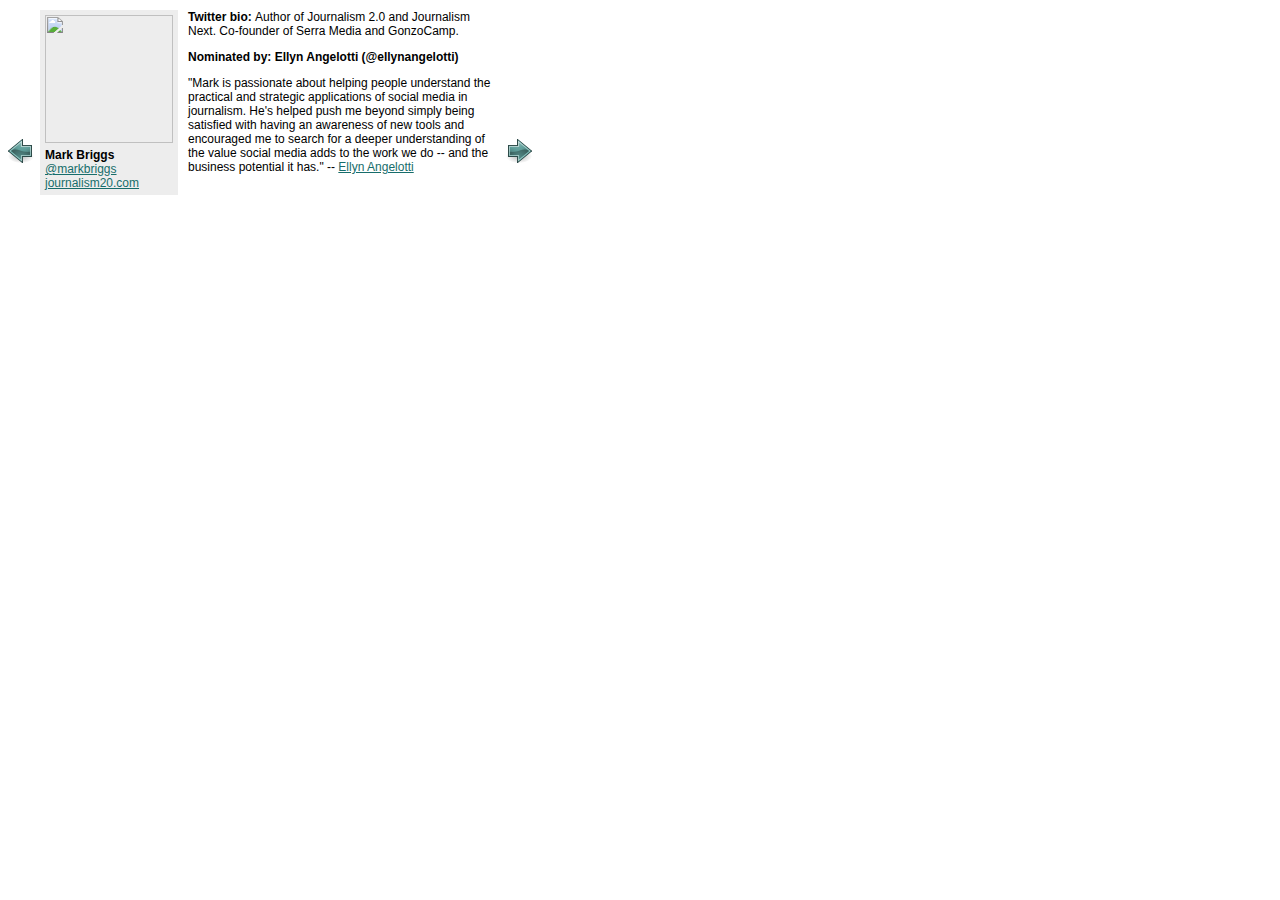
==== 35influencers.html @ 0b486e1c "Mark Briggs" ====
<!DOCTYPE html PUBLIC "-//W3C//DTD XHTML 1.0 Transitional//EN"
  "http://www.w3.org/TR/xhtml1/DTD/xhtml1-transitional.dtd">
<html xmlns="http://www.w3.org/1999/xhtml" xml:lang="en-us">
<head>
<title>35 Influencers in Social Media</title>

<script type="text/javascript" src="jquery-1.4.2.min.js"></script>
<script type="text/javascript" src="jquery.jcarousel.min.js"></script>

<link rel="stylesheet" type="text/css" href="skin.css" />

<script type="text/javascript"> 
 
jQuery(document).ready(function() {
    // var randomStart = Math.floor(12*Math.random());
    var randomStart = 21;    
    $('a').attr('target', '_blank');
    jQuery('#mycarousel').jcarousel({
        scroll: 1,
        wrap: "both",
        start: randomStart
    });
});
 
</script>
</head>
<body style="background-color:#fff;">

<ul id="mycarousel" class="jcarousel-skin-tango"> 
    <li>
        <div class="photo">
            <img src="http://a0.twimg.com/profile_images/1108988880/photo2_reasonably_small.jpg" width="128" height="128" alt="" />
            <p><strong>Craig Kanalley</strong><br/>
                <a href="http://www.twitter.com/ckanal">@ckanal</a><br/>
                <a href="http://www.craigkanalley.com/">craigkanalley.com</a>
            </p>
        </div>
        <div class="text">
            <p><strong>Twitter bio: </strong>Traffic &amp; Trends Editor for The Huffington Post. Founded @BreakingTweets. Into tech/journalism, social media, hockey, &amp; genealogy.</p>
            <p><strong>Nominated by Steve Myers (@myersnews) and Meghan Peters (@Petersmeg)</strong></p>
            <p>"... in 2009, I heard about Craig Kanalley's website, Breaking Tweets, which used Twitter as a reporting source. Writers placed tweets in their stories in the same way traditional reporters would quote sources. Besides illustrating how journalists could use social media to find sources and gauge reaction to a news event, it was an innovative way to integrate social media into narrative journalism." -- <a href="http://twitter.com/#!/myersnews/status/25724140657">Steve Myers</a><br /><br />"He leverages real-time updates &amp; community building in social media very well" -- <a href="http://twitter.com/#!/petersmeg">Meghan Peters</a></p>
        </div>
    </li>
<li>
    <div class="photo">
        <img src="http://a3.twimg.com/profile_images/280449779/newthumb.jpg" width="128" height="128" alt="" />
        <p><strong>Mindy McAdams</strong><br/>
            <a href="http://twitter.com/macloo">@macloo</a><br/>
            <a href="http://mindymcadams.com">mindymcadams.com</a>
        </p>
    </div>
    <div class="text">
        <p><strong>Twitter bio: </strong>Always doing some kind of journalism training (multimedia, online), somewhere in the world.</p>
        <p><strong>Nominated by Tish Grier (@Tishgrier) and Nan Connolly (@nanconnolly)</strong></p>
        <p>"Mindy McAdams has been a real innovator. She was teaching video editing to her classes way before it was popular." -- <a href="http://www.facebook.com/notes.php?id=122407694453913&notes_tab=app_2347471856#!/note.php?note_id=148311165208907&comments">Tish Grier</a><br/><br/>"She leads, inspires, writes and teaches." -- <a href="http://www.facebook.com/notes.php?id=122407694453913&notes_tab=app_2347471856#!/note.php?note_id=148311165208907&comments">Nan Connolly</a></p>
    </div>
</li>
<li>
    <div class="photo">
        <img src="http://a3.twimg.com/profile_images/1120131031/image_reasonably_small.jpg" width="128" height="128" alt="" />
        <p><strong>Sarah Evans</strong><br/>
            <a href="http://twitter.com/prsarahevans">@prsarahevans</a><br/>
            <a href="http://sevansstrategy.com/">sevansstrategy.com</a>
        </p>
    </div>
    <div class="text">
        <p><strong>Twitter bio: </strong>PR. Social Media Correspondent. Animal lover. Birthed Twitter industry chats. #journchat #commentz prsarahevans@gmail.com</p>
        <p><strong>Nominated by Craig Kanalley (@ckanal) and Ellyn Angelotti (@ellynangelotti) </strong>
        <p>
        "<strong>Sarah Evans</strong>, Social Media Correspondent and founder of Sevans Strategy: Poynter says the people we choose can be from outside journalism, and in this case I veer off into the world of public relations (though she also loves journalism) to give Sarah the recognition she deserves. She has inspired me and given me ideas for how to be "real" in the social media space since I was a student at DePaul and in the same time zone as her. She built a true community on Twitter with her positive personality, uplifting attitude, and willingness to help others, a real network, also known as 50,000 followers today." -- <a href="http://www.facebook.com/note.php?note_id=436635020973">Craig Kanalley </a>
        <br/><br/>
        "<strong>Sarah's </strong>energy and entrepreneurial spirit are inspiring. I first "met" Sarah after tuning in to one of the first #journchat sessions (which she helped launch). Her approach to sharing news and working with others using social media have helped her to be a credible, informative and fun voice to that many look to for guidance about the future of journalism." -- <a href="http://www.facebook.com/notes.php?id=122407694453913&notes_tab=app_2347471856#!/note.php?note_id=422518584332">Ellyn Angelotti</a>
        </p>
    </div>
</li>

<li>
    <div class="photo">
        <img src="http://a3.twimg.com/profile_images/490942187/andy-recent.jpg" width="128" height="128" alt="" />
        <p><strong>Andy Carvin</strong><br/>
            <a href="http://www.twitter.com/acarvin">@acarvin</a><br/>
            <a href="http://www.andycarvin.com">andycarvin.com</a>
        </p>
    </div>
    <div class="text">
<p><strong>Twitter bio: </strong>Senior strategist at NPR. Online community organizer since 1994. Former director of the Digital Divide Network. Blogger. Photographer. Dad. </p>

<p><strong> Nominated by Alicia Stewart (@ombudsman), Anne Verwiebe (@monkeygrrl), Sarah Fidelibus (@verbalcupcake) and Mandy Jenkins (@mjenkins)</strong> </p>
        <p>"Andy Carvin is senior strategist on NPR's Social Media Desk, and he has a long history of experimenting with ways social media can be used not just by news organizations, but by citizens wanting to improve the world.  A great example of that history can be viewed in Carvin's TED talk, "The New Volunteers: Social Media, Disaster Response And You," in which he details -- through his firsthand experiences -- the evolution of online tools that help mobilize volunteers with a variety of skill sets to take action during crisis situations. After watching that video, even Malcolm Gladwell would be hard-pressed to continue to believe that social media tools have little effect in creating social change. Carvin's talk is inspiring, informative, engaging -- all the characteristics one would expect from a bright mind like his." -- <a href="http://sarahfidelibus.posterous.com/my-picks-for-poynters-p35-influential-people">Sarah Fidelibus</a></p>
    </div>
</li>

<li>
    <div class="photo">
        <img src="http://a0.twimg.com/profile_images/53869064/happy_amy_icon_reasonably_small.jpg" width="128" height="128" alt="" />
        <p><strong>Amy Gahran</strong><br/>
            <a href="http://www.twitter.com/agahran">@agahran</a><br/>
            <a href="http://www.contentious.com">contentious.com</a>
        </p>
    </div>
    <div class="text">
<p><strong>Twitter bio: </strong>Media consultant, info-provocateur, journalist, semi-geek.</p>
<p><strong> Nominated by Tish Grier (@Tishgrier) and Ellyn Angelotti (@ellynangelotti)</strong> </p>
        <p>"[Amy] started blogging way before many others, and uses all sorts of social media. Knight News Challege winner and now doing video for CNN." -- <a href="http://www.facebook.com/notes.php?id=122407694453913&notes_tab=app_2347471856#!/note.php?note_id=148311165208907&comments">Tish Grier</a></p>
    </div>
</li>

<li>
    <div class="photo">
        <img src="http://a2.twimg.com/profile_images/547706458/paulb_bigger_reasonably_small.jpg" width="128" height="128" alt="" />
        <p><strong>Paul Bradshaw</strong><br/>
            <a href="http://www.twitter.com/paulbradshaw">@paulbradshaw</a><br/>
            <a href="http://onlinejournalismblog.com">onlinejournalismblog</a>
        </p>
    </div>
    <div class="text">
<p><strong>Twitter bio: </strong>Journalist, blogger @ojblog, award leader MA Online Journalism @bcumedia, lecturer @Cityjournalism. Founder @helpmeinvestig8.</p>
<p><strong> Nominated by Mandy Jenkins (@mjenkins)</strong> </p>
        <p>"Paul's Online Journalism Blog is probably linked more than any other from this site -- and for good reason. He's always talking about issues in new media that reflect not only his experiences as a journalist in the UK (which is fascinating in and of itself), but also what's affecting new media across the world. OJB's explanatory posts on social media projects, tool how-tos, new policies and those who seek to shut such things down have been a constant source of ideas and inspiration for me. Also, in 2009, Paul founded Help Me Investigate, a platform for crowdsourcing investigative journalism. Hard to top that." -- <a href="http://zombiejournalism.com/2010/10/four-who-influenced-my-approach-to-social-media/">Mandy Jenkins</a></p>
    </div>
</li>

<li>
    <div class="photo">
        <img src="http://a3.twimg.com/profile_images/63507895/lavrusik__vadim_reasonably_small.JPG" width="128" height="128" alt="" />
        <p><strong>Vadim Lavrusik</strong><br/>
            <a href="http://www.twitter.com/lavrusik">@lavrusik</a><br/>
            <a href="http://lavrusik.com">lavrusik.com</a>
        </p>
    </div>
    <div class="text">
<p><strong>Twitter bio:</strong> Community Manager &amp; Social Strategist @Mashable | Adjunct Prof teaching Social Media Skills @ColumbiaJourn | @CMmeetup organizer | Formerly social @nytimes.</p>
<p><strong> Nominated by Craig Kanalley (@ckanal), Kim Bui (@kimbui) and Mandy Jenkins (@mjenkins)</strong> </p>
        <p>"Vadim is a social media all-star, simply put, and the fact we're the same age is cool. I have always identified closely with him. He was among the first I followed on Twitter and his tweets are among the best you'll find when it comes to journalism and social media. It's been fun watching his career at this early stage, seeing him work on social projects at The New York Times and now at Mashable. He's among the best out there and it's because he LISTENS first and foremost. He is a great listener, and he has a true talent for picking important details out of the noise found in our info-overload world. He provides the perfect hook for his tweets, and he's always on top of the latest and greatest. And because he listens so well, he's incredibly smart and does an awesome job of advancing the conversation whether it be on Twitter, his personal blog or now Mashable.com." -- <a href="http://www.facebook.com/notes.php?id=122407694453913&notes_tab=app_2347471856#!/note.php?note_id=436635020973">Craig Kanalley</a></p>
    </div>
</li>

<li>
    <div class="photo">
        <img src="http://a2.twimg.com/profile_images/807941574/avatar2_reasonably_small.jpg" width="128" height="128" alt="" />
        <p><strong>Kim Bui</strong><br/>
            <a href="http://www.twitter.com/kimbui">@kimbui</a><br/>
            <a href="http://www.pkimbui.com">pkimbui.com</a>
        </p>
    </div>
    <div class="text">
<p><strong>Twitter bio:</strong> Social media and community editor @KPCC, co-founder of #wjchat, green enthusiast, pretend fashionista, lazy blogger. My tweets are mine.</p>
<p><strong> Nominated by Sarah Fidelibus (@verbalcupcake)</strong> </p>
        <p>"Kim Bui is social media and community editor at KPCC;  Robert Hernandez is an assistant professor of professional practice at the Annenberg School for Communication and Journalism at the University of Southern California.  Together they founded #wjchat, a weekly Twitter chat focused on Web journalism ... #Wjchat has been invaluable to me, and both Kim and Robert are a big part of why I feel that way. They do a fantastic job moderating the discussion and selecting excellent guest hosts to help them with that task each week ..." -- <a href="http://sarahfidelibus.posterous.com/my-picks-for-poynters-p35-influential-people">Sarah Fidelibus</a></p>
    </div>
</li>

<li>
    <div class="photo">
        <img src="http://a2.twimg.com/profile_images/640233378/Hernandez_USC_mug_twitter_med_reasonably_small.jpg" width="128" height="128" alt="" />
        <p><strong>Robert Hernandez</strong><br/>
            <a href="http://www.twitter.com/webjournalist">@webjournalist</a><br/>
            <a href="http://www.webjournalist.org">webjournalist.org</a>
        </p>
    </div>
    <div class="text">
<p><strong>Twitter bio:</strong> Profe @USCAnnenberg MacGyvering Web journalism solutions. Worked @ seattletimes.com, SFGate.com, eXaminer.com, La Prensa Gráfica, others. Co-founder of #wjchat.</p>
<p><strong> Nominated by Sarah Fidelibus (@verbalcupcake)</strong> </p>
        <p>"Robert Hernandez is an assistant professor of professional practice at USC Annenberg School for Communication and Journalism. " ... By providing this space for Web journalists and those interested in Web journalism to come together and share knowledge and ideas, Bui and Hernandez have helped everyone who participates in the chat learn more about the profession, build strong relationships with colleagues and enjoy a good bit of lively discussion every Wednesday evening." -- <a href="http://sarahfidelibus.posterous.com/my-picks-for-poynters-p35-influential-people">Sarah Fidelibus</a></p>
    </div>
</li>

<li>
    <div class="photo">
        <img src="http://a1.twimg.com/profile_images/1000506441/Amy_new_headshot_Josh_Norris_cropped_reasonably_small.jpg" width="128" height="128" alt="" />
        <p><strong>Amy Wood</strong><br/>
            <a href="http://www.twitter.com/tvamy">@tvamy</a><br/>
            <a href="http://www.retaggr.com/page/amywood">website</a>
        </p>
    </div>
    <div class="text">
<p><strong>Twitter bio: </strong>www.TheRibbit.com - South Carolina based Interactive Anchor WSPA News Channel 7 &amp; WYCW's News Channel 7 at 10 Tweet me and see your comments on TV :)</p>
<p><strong> Nominated by Ellyn Angelotti (@ellynangelotti)</strong> </p>
        <p>"Amy's use of social media is inventive -- and informative for her local audience in South Carolina and beyond. I love following Amy as she experiments with new tools and finds important journalistic purposes that help her tell better stories and create meaningful connections with her communities online." -- <a href="http://www.facebook.com/notes.php?id=16802076&notes_tab=app_2347471856#!/note.php?note_id=422518584332">Ellyn Angelotti</a></p>
    </div>
</li>

<li>
    <div class="photo">
        <img src="http://a3.twimg.com/profile_images/126740447/Mr._Twitter_s_reasonably_small.jpg" width="128" height="128" alt="" />
        <p><strong>Steve Buttry</strong><br/>
            <a href="http://www.twitter.com/stevebuttry">@stevebuttry</a><br/>
            <a href="http://stevebuttry.wordpress.com/">website</a>
        </p>
    </div>
    <div class="text">
<p><strong>Twitter bio:</strong> I'm Director of Community Engagement at TBD. I'm a digital immigrant. I hope they don't make me show my papers.</p>
<p><strong> Nominated by Craig Kanalley (@ckanal) and Mandy Jenkins (@mjenkins)</strong> </p>
        <p>"Director of Community Engagement at <a href="http://www.tbd.com">TBD</a>: Steve's had an outstanding WordPress blog since Dec. 2008, and a stellar Twitter feed to go along with it, focusing on the ever-evolving nature of communication in our society and how the digital age has affected journalism. His social media tips and advice are often second-to-none and they were part of the inspiration behind my launching TwitterJournalism.com. Even though he was in Iowa, and now in D.C., and we've never met face-to-face (yet), he's had a profound impact on me and the way I think about social media. Especially with his current job -- community engagement -- he always has me thinking about new ways to engage folks and build community." -- <a href="http://www.facebook.com/notes.php?id=122407694453913&notes_tab=app_2347471856#!/note.php?note_id=436635020973">Craig Kanalley</a></p>
    </div>
</li>

<li>
    <div class="photo">
        <img src="http://a0.twimg.com/profile_images/1081446424/JR_00034twitter_reasonably_small.jpg" width="128" height="128" alt="" />
        <p><strong>Jay Rosen</strong><br/>
            <a href="http://www.twitter.com/jayrosen_nyu">@jayrosen_nyu</a><br/>
            <a href="http://www.pressthink.org">pressthink.org</a>
        </p>
    </div>
    <div class="text">
<p><strong>Twitter bio: </strong>I teach journalism at NYU, direct the Studio 20 program there, critique the press and try to grok new media. I don't do lifecasting but mindcasting on Twitter.</p>
<p><strong> Nominated by: Dorian Benkoil (@dbenk), Tish Grier (@tishgrier)</strong> </p>
        <p>"@jayrosen_nyu succinctly sums up complex issues, points to his own writing and others', stokes and advances important debate." -- <a href="http://twitter.com/#!/dbenk/statuses/27192482924">Dorian Benkoil</a></p>
        <p>"Jay Rosen taught at a Poynter seminar on blogging. He had shifted much of his attention from blogging to Twitter and described how it enabled him to spread his ideas and interact with people about them. He explained how carefully he crafted his tweets and how he decided what to tweet (ideas and links he found interesting) and what not to tweet (his dietary intake). And he was up-front about a key reason he used Twitter: to gain influence. With 41,500 followers now, I think he's accomplished that." -- <a href="http://www.facebook.com/notes.php?id=122407694453913&notes_tab=app_2347471856#!/note.php?note_id=427506036861&comments">Steve Myers</a></p>
    </div>
</li>

<li>
    <div class="photo">
        <img src="http://a2.twimg.com/profile_images/75894802/Picture_5_reasonably_small.png" width="128" height="128" alt="" />
        <p><strong>Social Media Insider</strong><br/>
            <a href="http://www.twitter.com/socialmedia411">@socialmedia411</a><br/>
            <a href="http://uniquevisitor.net">uniquevisitor.net</a>
        </p>
    </div>
    <div class="text">
<p><strong>Twitter bio: </strong>Highly recommended by people who like things that don't suck. We keep a high signal-to-noise ratio and stimulate gray matter in the minds of doers and thinkers.</p>
<p><strong> Nominated by: Barbara French (@Bfr3nch), Venture Capital @venture_capital, Edna Hill (@itsjustaphaze)</strong> </p>
        <p>"... a highly influential curator ... @socialmedia4111 adds smart, informed perspective to the news nuggets and trends he shares." -- <a href="http://twitter.com/#!/bfr3nch/status/27123132011">Barbara French</a><br /><br />
        "Solid, social media focused content, good commentary." -- <a href="http://twitter.com/#!/Venture_Capital/status/26495348082">Venture Capital</a><br /><br />
        "I follow @SocialMedia411 to stay current & follow trends in soc media." -- <a href="http://twitter.com/#!/itsjustaphaze/status/26567357119">Edna Hill</a></p>
    </div>
</li>

<li>
    <div class="photo">
        <img src="http://a2.twimg.com/profile_images/227013354/jptwittbit_reasonably_small.JPG" width="128" height="128" alt="" />
        <p><strong>Jennifer Preston</strong><br/>
            <a href="http://www.twitter.com/NYT_JenPreston">@NYT_JenPreston</a><br/>
            <a href="http://nytimes.com">nytimes.com</a>
        </p>
    </div>
    <div class="text">
<p><strong>Twitter bio: </strong>Social-media editor of The New York Times, mother-of-twins, adjunct for Columbia University new media and author.</p>
<p><strong> Nominated by: Dave Stanton (@gotoplanb)</strong> </p>
        <p>"NYT social media editor. 'Nuff said."  -- Dave Stanton</p>
    </div>
</li>

<li>
    <div class="photo">
        <img src="http://a1.twimg.com/profile_images/1020891865/mbiconicon_reasonably_small.jpg" width="128" height="128" alt="" />
        <p><strong>Sree Sreenivasan</strong><br/>
            <a href="http://www.twitter.com/sreenet">@sreenet</a><br/>
            <a href="http://sree.net">sree.net</a>
        </p>
    </div>
    <div class="text">
<p><strong>Twitter bio: </strong>Columbia J-school prof/dean & technology evangelist/skeptic; contributing editor, DNAinfo.com * tweeting about tech, media and more.</p>
<p><strong>Nominated by: Emily Sweeney (@emilysweeney), Craig Kanalley (@ckanal), Kim Bui (@kimbui), Niketa Patel (@niketa)</strong> </p>
        <p>"I have admired Sree for years because he continually innovates. Sree also has a knack for connecting people with similar interests. I started to reach out to Sree for advice and have been following his career path since I joined the South Asian Journalists Association many years ago. Sree is always sharing valuable tech tips, job postings and wisdom. Sree inspired me to dabble in Linkedin and Twitter." --  <a href="http://www.facebook.com/notes/niketa-patel/poynters-35-influential-people-in-social-media/10150298045925641">Niketa Patel </a></p>
    </div>
</li>

<li>
    <div class="photo">
        <img src="http://a3.twimg.com/profile_images/67612383/XWS147_reasonably_small.jpg" width="128" height="128" alt="" />
        <p><strong>Burt Herman</strong><br/>
            <a href="http://www.twitter.com/burtherman">@burtherman</a><br/>
            <a href="http://burtherman.com/">burtherman.com/</a>
        </p>
    </div>
    <div class="text">
<p><strong>Twitter bio: </strong>Entrepreneurial journalist finding meaning in the noise. CEO of Storify, founder of Hacks/Hackers for journalists and technologists.</p>
<p><strong> Nominated by Sarah Fidelibus (@verbalcupcake)</strong> </p>
        <p>"In addition to being the CEO of Storify, a tool through which people turn the information they source from social media into a compelling piece of journalism that tells a complete story, Herman is also founder of Hacks/Hackers, which brings journalists and technologists together to learn from one another. Since its launch in the Bay Area, Hacks/Hackers has held meetups in cities across the U.S. and in the U.K., clearly demonstrating how hungry people are for the kinds of networking and learning opportunities that these meetups provide. By providing the space -- both virtual and physical -- for journalists and techies to learn from one another, Herman's Hacks/Hackers helps to empower those who want to learn more about the integration of these two enterprises." -- <a href="http://sarahfidelibus.posterous.com/my-picks-for-poynters-p35-influential-people">Sarah Fidelibus </a></p>
    </div>
</li>

<li>
    <div class="photo">
        <img src="http://a0.twimg.com/profile_images/1112051048/scharwath_reasonably_small.jpg" width="128" height="128" alt="" />
        <p><strong>Longshot Magazine</strong><br/>
            <a href="http://www.twitter.com/longshotmag">@longshotmag</a><br/>
            <a href="http://longshotmag.com/">longshotmag.com</a>
        </p>
    </div>
    <div class="text">
<p><strong>Twitter bio: </strong>Welcome to Longshot Magazine, a raucous experiment in using new tools to erase media's old limits. We're going to write, design, edit, and ship a mag in 2 days.</p>
<p><strong> Nominated by Ellyn Angelotti (@ellynangelotti)</strong> </p>
        <p>"Initially I thought this idea was brilliant because I thought their product would be a great way to memorialize a lot of the amazing ideas and thoughts people share in the very fluid social media world -- and it is! But it's also so much more. After talking more with Mathew about Longshot's process and workflow, I have even more respect for this great website/magazine/idea because of its ability to harness the power and velocity of the crowd while ensuring quality and standards are a priority. Obtaining this unique balance of two values results in Longshot being an up-and-coming innovative, interesting and credible voice in media. (The Longshot editors  (Mathew Honan <a href="http://www.twitter.com/mat">@mat </a>, Alexis Madrigal <a href="http://www.twitter.com/alexismadrigal">@alexismadrigal</a>, and Sarah Rich <a href="http://www.twitter.com/sarahrich">@sarahrich</a>) will Skype in as speakers for Poynter's Nov. 5 event) -- <a href="http://www.facebook.com/notes.php?id=16802076&notes_tab=app_2347471856#!/note.php?note_id=422518584332">Ellyn Angelotti</a></p>
    </div>
</li>

<li>
    <div class="photo">
        <img src="http://a1.twimg.com/profile_images/787111681/manfull3_reasonably_small.jpg" width="128" height="128" alt="" />
        <p><strong>Aaron Manfull</strong><br/>
            <a href="http://www.twitter.com/manfull">@manfull</a><br/>
            <a href="http://jeadigitalmedia.org">jeadigitalmedia.org</a>
        </p>
    </div>
    <div class="text">
<p><strong>Twitter bio: </strong>Dad. Husband. Iowa Hawkeye Fan. JEA Digital Media Chair. Teacher. Journalism Adviser in St. Louis. Iowan forever.</p>
<p><strong> Nominated by: Wendy Wallace (@weywallace)</strong> </p>
        <p>"Aaron is the champion of jeadigitalmedia.org, a site that guides high school journalists and journalism advisers in their quest to create an engaging, interactive presence online. He built it, runs it, posts regularly on it and teaches and preaches the tools of digital media at every opportunity.  He is chair of the digital media committee for the Journalism Education Association. He leads workshops. And he advises a talented staff of teens at Francis Howell North High School outside St. Louis, Mo., in their own digital efforts, at http://www.fhntoday.com/. They not only have a Twitter feed (which announced Homecoming king and queen, for example), but they have a special sports Twitter feed that informs followers of action during games." -- <a href="http://www.facebook.com/notes.php?id=122407694453913&notes_tab=app_2347471856#!/note.php?note_id=480782868454"> Wendy Wallace</a></p>
    </div>
</li>

<li>
    <div class="photo">
        <img src="http://a1.twimg.com/profile_images/974707341/Lisa_Stone_2010_reasonably_small.jpg" width="128" height="128" alt="" />
        <p><strong>Lisa Stone</strong><br/>
            <a href="http://www.twitter.com/lisastone">@lisastone</a><br/>
            <a href="http://blogher.com/blog/lisa-stone">blogher.com</a>
        </p>
    </div>
    <div class="text">
<p><strong>Twitter bio: </strong>BlogHer Co-founder and CEO, shameless user advocate.</p>
<p><strong>Nominated by: Ellyn Angelotti (@ellynangelotti)</strong> </p>
        <p>"Lisa's been one of my role models since I met her back in 2005. I was just learning how to blog, and she had just launched BlogHer. Her thoughtful approach to discussing important issues facing women in the tech world has inspired me to think more deeply about the work I do. (Lisa will be a speaker at <a href="https://poynter.site-ym.com/store/view_product.asp?id=576837">Poynter's Nov. 5 event."</a>) -- <a href="http://www.facebook.com/#!/note.php?note_id=422518584332"></a> Ellyn Angelotti</p>
    </div>
</li>

<li>
    <div class="photo">
        <img src="http://a3.twimg.com/profile_images/1148453331/clark140_reasonably_small.jpg" width="128" height="128" alt="" />
        <p><strong>Stephen Clark</strong><br/>
            <a href="http://www.twitter.com/sclarkwxyz">@sclarkwxyz</a><br/>
            <a href="http://sclarkwxyz.wordpress.com/">blog</a>
        </p>
    </div>
    <div class="text">
<p><strong>Twitter bio: </strong>WXYZ TV/ABC Detroit Interactive Anchor by night...Singer/songwriter later at night Blogger constantly ex band geek, tech geek, geeky dad to teenage daughters.</p>
<p><strong>Nominated by: Janet Hug (@jkissnhug), Charlie Wollborg (@charliecurve) and Amy Guild Mcgraw</strong> </p>
        <p>"If you are truly looking for influencers and those finding new ways to use social media to affect positive change in journalism....look no further than Stephen Clark @sclarkwxyz of Detroit." -- <a href="http://www.facebook.com/notes.php?id=122407694453913&notes_tab=app_2347471856#!/note.php?note_id=440299581746">Amy Guild Mcgraw </a></p>
    </div>
</li>

<li>
    <div class="photo">
        <img src="http://a3.twimg.com/profile_images/723748499/MarkBriggs_reasonably_small.jpg" width="128" height="128" alt="" />
        <p><strong>Mark Briggs</strong><br/>
            <a href="http://www.twitter.com/markbriggs">@markbriggs</a><br/>
            <a href="http://www.journalism20.com/blog">journalism20.com</a>
        </p>
    </div>
    <div class="text">
<p><strong>Twitter bio: </strong>Author of Journalism 2.0 and Journalism Next. Co-founder of Serra Media and GonzoCamp.</p>
<p><strong> Nominated by: Ellyn Angelotti (@ellynangelotti)</strong> </p>
        <p>"Mark is passionate about helping people understand the practical and strategic applications of social media in journalism. He's helped push me beyond simply being satisfied with having an awareness of new tools and encouraged me to search for a deeper understanding of the value social media adds to the work we do -- and the business potential it has." -- <a href="http://www.facebook.com/#!/note.php?note_id=422518584332">Ellyn Angelotti</a></p>
    </div>
</li>

<!--

<li>
    <div class="photo">
        <img src="IMAGEURL" width="128" height="128" alt="" />
        <p><strong>NAME</strong><br/>
            <a href="http://www.twitter.com/HANDLE">@HANDLE</a><br/>
            <a href="WEBSITE">website</a>
        </p>
    </div>
    <div class="text">
<p><strong>Twitter bio: </strong></p>
<p><strong> Nominated by Craig Kanalley (@ckanal) and Mandy Jenkins (@mjenkins)</strong> </p>
        <p>BLAH BLAH dashdash <a href="NOMINATEURL">NOMINATOR</a></p>
    </div>
</li>

-->

</ul> 

</body>
</html>
---- skin.css ----
* {margin:0;padding:0;
	font-family:Verdana,Tahoma,Arial, sans-serif;
	font-size: 12px;
	}

.jcarousel-skin-tango .jcarousel-container {
   /* -moz-border-radius: 10px;

    border: 1px solid #176e6b; */
}

.jcarousel-skin-tango .jcarousel-container-horizontal {
    width: 460px;
    padding: 10px 40px;
}

.jcarousel-skin-tango .jcarousel-clip-horizontal {
    width:  460px;

}

.jcarousel-skin-tango .jcarousel-item {
width: 460px;
}

.jcarousel-skin-tango .jcarousel-item-horizontal {
    margin-right: 10px;
}

.jcarousel-skin-tango .jcarousel-item-placeholder {
    background: #fff;
    color: #000;
}

/**
 *  Horizontal Buttons
 */
.jcarousel-skin-tango .jcarousel-next-horizontal {
    position: absolute;
    top: 135px;
    right: 5px;
    width: 32px;
    height: 32px;
    cursor: pointer;
    background: transparent url(next-horizontal.png) no-repeat 0 0;
}

.jcarousel-skin-tango .jcarousel-next-horizontal:hover {
    background-position: -32px 0;
}

.jcarousel-skin-tango .jcarousel-next-horizontal:active {
    background-position: -64px 0;
}

.jcarousel-skin-tango .jcarousel-next-disabled-horizontal,
.jcarousel-skin-tango .jcarousel-next-disabled-horizontal:hover,
.jcarousel-skin-tango .jcarousel-next-disabled-horizontal:active {
    cursor: default;
    background-position: -96px 0;
}

.jcarousel-skin-tango .jcarousel-prev-horizontal {
    position: absolute;
    top: 135px;
    left: 5px;
    width: 32px;
    height: 32px;
    cursor: pointer;
    background: transparent url(prev-horizontal.png) no-repeat 0 0;
}

.jcarousel-skin-tango .jcarousel-prev-horizontal:hover {
    background-position: -32px 0;
}

.jcarousel-skin-tango .jcarousel-prev-horizontal:active {
    background-position: -64px 0;
}

.jcarousel-skin-tango .jcarousel-prev-disabled-horizontal,
.jcarousel-skin-tango .jcarousel-prev-disabled-horizontal:hover,
.jcarousel-skin-tango .jcarousel-prev-disabled-horizontal:active {
    cursor: default;
    background-position: -96px 0;
}

.photo {
background-color: #ededed;
width: 128px;
float: left;
margin: 0 10px 5px 0;
padding: 5px;
}

.photo img {
margin-bottom: 5px;
}

.text *  {
margin: 0; padding: 0;
}

.text p {
margin-bottom: 12px;
}


.text p:last-child {
margin-bottom: 0;
}

li a {
	color: #176d6b;
}
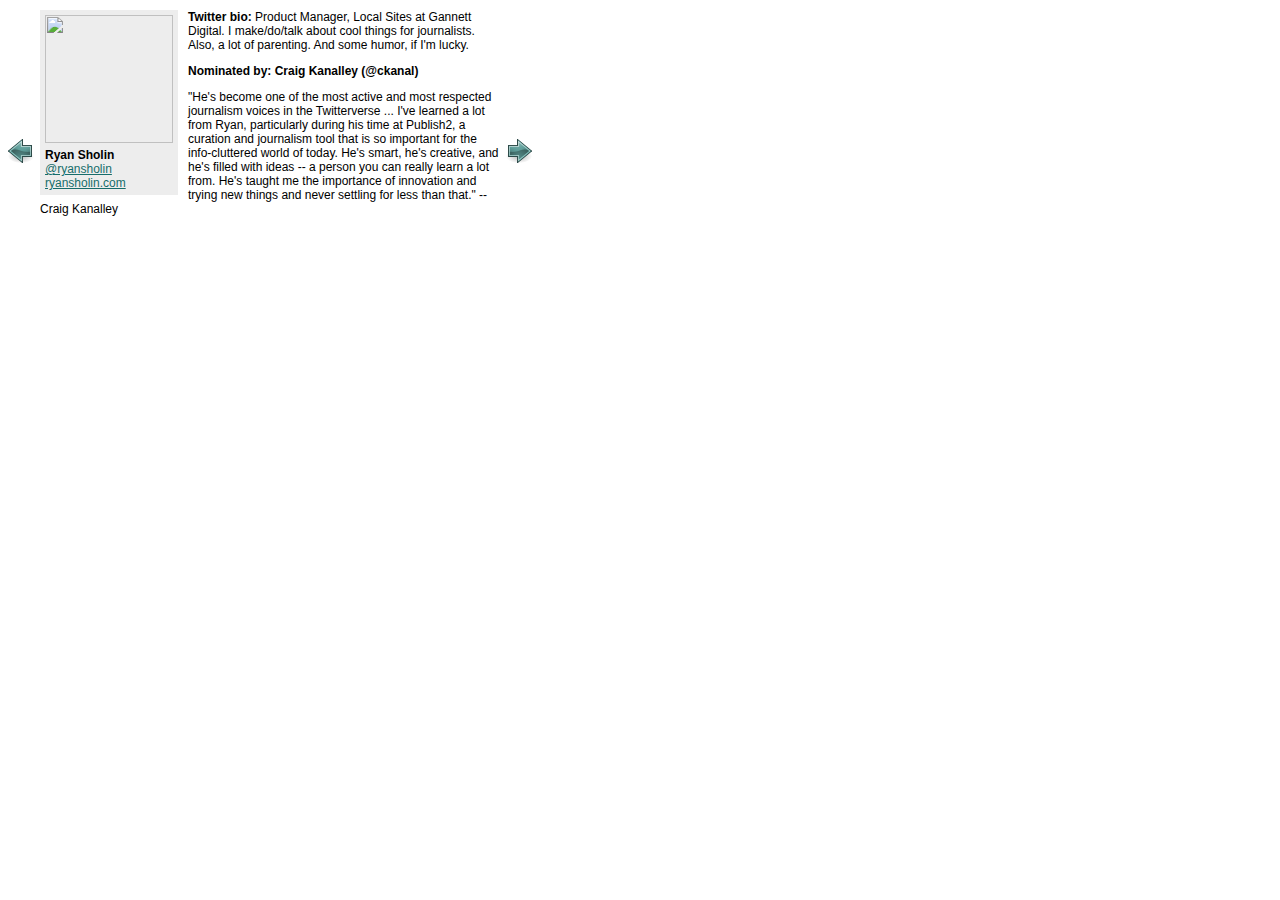
==== commit 0a691a5b: "Ryan Sholin" ====
--- a/35influencers.html
+++ b/35influencers.html
@@ -13,7 +13,7 @@
  
 jQuery(document).ready(function() {
     // var randomStart = Math.floor(12*Math.random());
-    var randomStart = 21;    
+    var randomStart = 22;    
     $('a').attr('target', '_blank');
     jQuery('#mycarousel').jcarousel({
         scroll: 1,
@@ -269,7 +269,7 @@
     </div>
     <div class="text">
 <p><strong>Twitter bio: </strong>Entrepreneurial journalist finding meaning in the noise. CEO of Storify, founder of Hacks/Hackers for journalists and technologists.</p>
-<p><strong> Nominated by Sarah Fidelibus (@verbalcupcake)</strong> </p>
+<p><strong> Nominated by: Sarah Fidelibus (@verbalcupcake)</strong> </p>
         <p>"In addition to being the CEO of Storify, a tool through which people turn the information they source from social media into a compelling piece of journalism that tells a complete story, Herman is also founder of Hacks/Hackers, which brings journalists and technologists together to learn from one another. Since its launch in the Bay Area, Hacks/Hackers has held meetups in cities across the U.S. and in the U.K., clearly demonstrating how hungry people are for the kinds of networking and learning opportunities that these meetups provide. By providing the space -- both virtual and physical -- for journalists and techies to learn from one another, Herman's Hacks/Hackers helps to empower those who want to learn more about the integration of these two enterprises." -- <a href="http://sarahfidelibus.posterous.com/my-picks-for-poynters-p35-influential-people">Sarah Fidelibus </a></p>
     </div>
 </li>
@@ -284,7 +284,7 @@
     </div>
     <div class="text">
 <p><strong>Twitter bio: </strong>Welcome to Longshot Magazine, a raucous experiment in using new tools to erase media's old limits. We're going to write, design, edit, and ship a mag in 2 days.</p>
-<p><strong> Nominated by Ellyn Angelotti (@ellynangelotti)</strong> </p>
+<p><strong> Nominated by: Ellyn Angelotti (@ellynangelotti)</strong> </p>
         <p>"Initially I thought this idea was brilliant because I thought their product would be a great way to memorialize a lot of the amazing ideas and thoughts people share in the very fluid social media world -- and it is! But it's also so much more. After talking more with Mathew about Longshot's process and workflow, I have even more respect for this great website/magazine/idea because of its ability to harness the power and velocity of the crowd while ensuring quality and standards are a priority. Obtaining this unique balance of two values results in Longshot being an up-and-coming innovative, interesting and credible voice in media. (The Longshot editors  (Mathew Honan <a href="http://www.twitter.com/mat">@mat </a>, Alexis Madrigal <a href="http://www.twitter.com/alexismadrigal">@alexismadrigal</a>, and Sarah Rich <a href="http://www.twitter.com/sarahrich">@sarahrich</a>) will Skype in as speakers for Poynter's Nov. 5 event) -- <a href="http://www.facebook.com/notes.php?id=16802076&notes_tab=app_2347471856#!/note.php?note_id=422518584332">Ellyn Angelotti</a></p>
     </div>
 </li>
@@ -349,6 +349,22 @@
     </div>
 </li>
 
+<li>
+    <div class="photo">
+        <img src="http://a3.twimg.com/profile_images/466903371/bostonmug95.jpg" width="128" height="128" alt="" />
+        <p><strong>Ryan Sholin</strong><br/>
+            <a href="http://www.twitter.com/ryansholin">@ryansholin</a><br/>
+            <a href="http://ryansholin.com">ryansholin.com</a>
+        </p>
+    </div>
+    <div class="text">
+<p><strong>Twitter bio: </strong>Product Manager, Local Sites at Gannett Digital. I make/do/talk about cool things for journalists. Also, a lot of parenting. And some humor, if I'm lucky.</p>
+<p><strong>Nominated by: Craig Kanalley (@ckanal)</strong> </p>
+        <p>"He's become one of the most active and most respected journalism voices in the Twitterverse ... I've learned a lot from Ryan, particularly during his time at Publish2, a curation and journalism tool that is so important for the info-cluttered world of today. He's smart, he's creative, and he's filled with ideas -- a person you can really learn a lot from. He's taught me the importance of innovation and trying new things and never settling for less than that."  -- <a href="http://www.facebook.com/note.php?note_id=436635020973"></a>Craig Kanalley 
+        </p>
+    </div>
+</li>
+
 <!--
 
 <li>
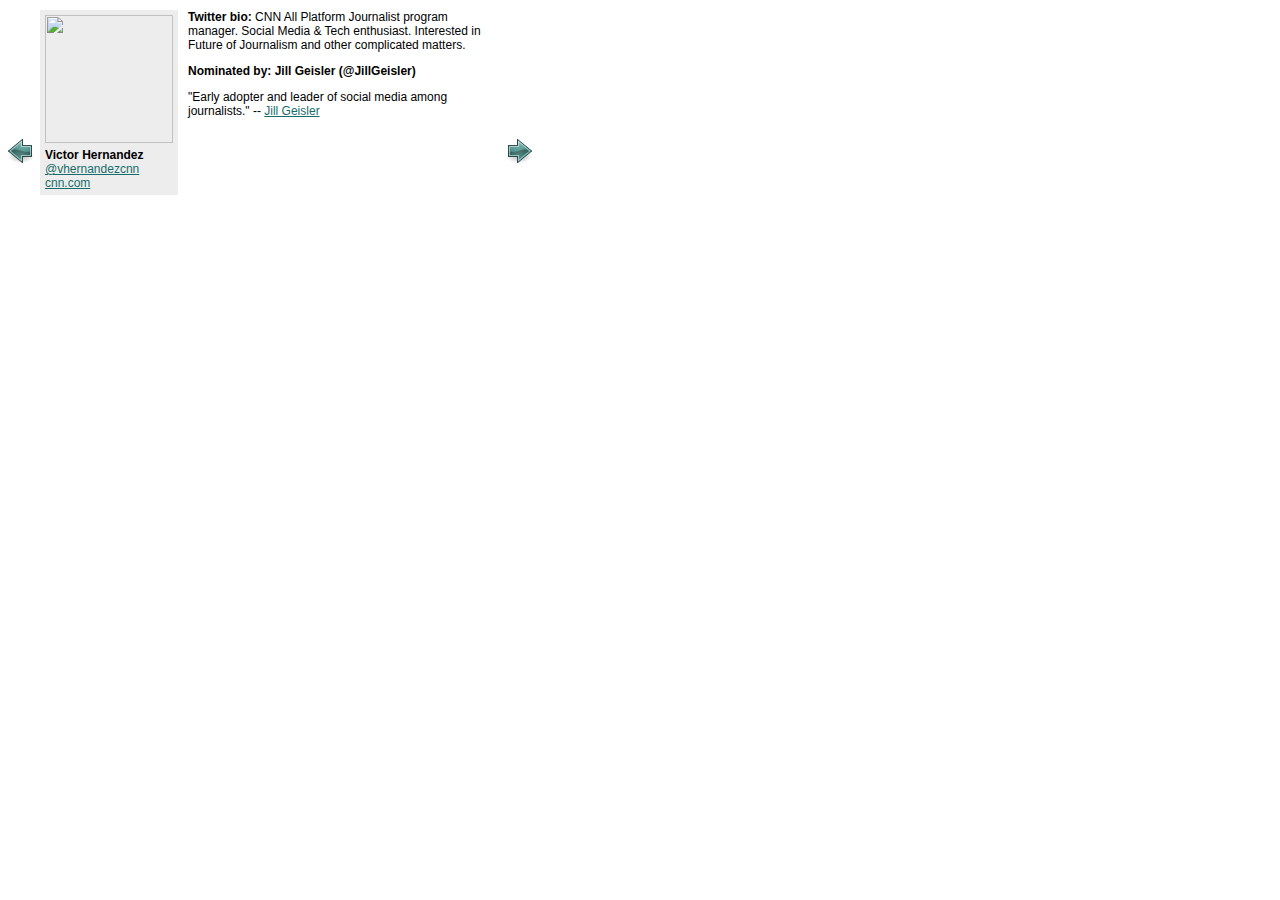
==== commit 04dcd4a8: "Matt Waite and Victor Hernandez." ====
--- a/35influencers.html
+++ b/35influencers.html
@@ -13,7 +13,7 @@
  
 jQuery(document).ready(function() {
     // var randomStart = Math.floor(12*Math.random());
-    var randomStart = 22;    
+    var randomStart = 25;    
     $('a').attr('target', '_blank');
     jQuery('#mycarousel').jcarousel({
         scroll: 1,
@@ -365,6 +365,51 @@
     </div>
 </li>
 
+<li>
+    <div class="photo">
+        <img src="http://a2.twimg.com/profile_images/1090900598/chip-closeup-640x_reasonably_small.jpg" width="128" height="128" alt="" />
+        <p><strong>Chip Mahaney</strong><br/>
+            <a href="http://www.twitter.com/ChipMahaney">@ChipMahaney</a><br/>
+            <a href="http://chipmahaney.com">chipmahaney.com</a>
+        </p>
+    </div>
+    <div class="text">
+<p><strong>Twitter bio: </strong>Web content guy for Scripps TV. RTDNA board of directors. N8V TXN, husband 21 yrs, dad 2x. Love Tex-Mex &amp; running. Fan of Cowboys, Bengals, Rangers, Reds.</p>
+<p><strong> Nominated by Jill Geisler (@jillgeisler)</strong> </p>
+        <p>"Nominating @ChipMahaney, who does a terrific job teaching social media strategies for journalists -- with passion and fun." -- <a href="http://twitter.com/#!/JillGeisler/status/28833415842">Jill Geisler</a></p>
+    </div>
+</li>
+
+<li>
+    <div class="photo">
+        <img src="http://t1.gstatic.com/images?q=tbn:ANd9GcQ57kpCNXSp1ffPPRPc2YaFk-vdByFOrFkMHQcqz7e_zi6-nFk&t=1&usg=__U4Fu6MioB2sUGV5X-K-Bs319Nvg=" width="128" height="128" alt="" />
+        <p><strong>Matt Waite</strong><br/>
+            <a href="http://www.twitter.com/mattwaite">@mattwaite</a><br/>
+            <a href="http://www.mattwaite.com/">mattwaite.com</a>
+        </p>
+    </div>
+    <div class="text">
+<p><strong>Twitter bio: </strong>Senior News Technologist at the St. Petersburg Times, developer of the Pulitzer Prize winning PolitiFact.com, Django developer, father, Nebraskan.</p>
+<p><strong> Nominated by Craig Kanalley (@ckanal) and Mandy Jenkins (@mjenkins)</strong> </p>
+        <p>"Nobody's more sarcastic, funnier or makes j programming seem so hellish, yet appealing." -- <a href="http://twitter.com/#!/reginajmc/statuses/28825065167">Regina McCombs</a></p>
+    </div>
+</li>
+
+<li>
+    <div class="photo">
+        <img src="http://a3.twimg.com/profile_images/1102005543/bw_pic_reasonably_small.jpg" width="128" height="128" alt="" />
+        <p><strong>Victor Hernandez</strong><br/>
+            <a href="http://www.twitter.com/vhernandezcnn">@vhernandezcnn</a><br/>
+            <a href="http://www.cnn.com">cnn.com</a>
+        </p>
+    </div>
+    <div class="text">
+<p><strong>Twitter bio: </strong>CNN All Platform Journalist program manager. Social Media &amp; Tech enthusiast. Interested in Future of Journalism and other complicated matters.</p>
+<p><strong>Nominated by: Jill Geisler (@JillGeisler)</strong> </p>
+        <p>"Early adopter and leader of social media among journalists." -- <a href="http://twitter.com/#!/JillGeisler/status/28833276799">Jill Geisler</a></p>
+    </div>
+</li>
+
 <!--
 
 <li>
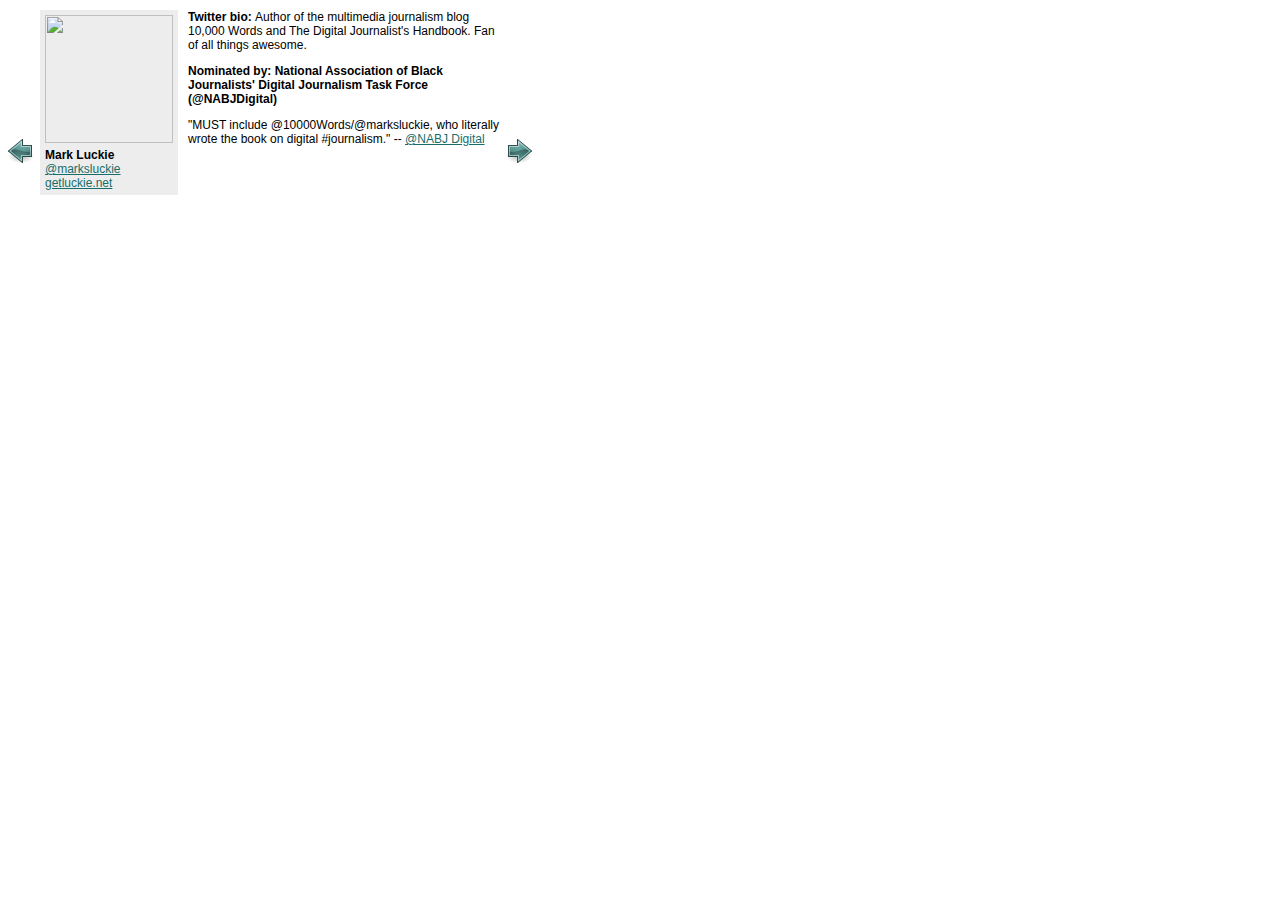
==== commit 369ffc0b: "Mark Luckie." ====
--- a/35influencers.html
+++ b/35influencers.html
@@ -13,7 +13,7 @@
  
 jQuery(document).ready(function() {
     // var randomStart = Math.floor(12*Math.random());
-    var randomStart = 25;    
+    var randomStart = 26;    
     $('a').attr('target', '_blank');
     jQuery('#mycarousel').jcarousel({
         scroll: 1,
@@ -410,6 +410,21 @@
     </div>
 </li>
 
+<li>
+    <div class="photo">
+        <img src="http://a1.twimg.com/profile_images/112990553/n1230237_40813141_5536_reasonably_small.jpg" width="128" height="128" alt="" />
+        <p><strong>Mark Luckie</strong><br/>
+            <a href="http://www.twitter.com/marksluckie">@marksluckie</a><br/>
+            <a href="http://www.getluckie.net">getluckie.net</a>
+        </p>
+    </div>
+    <div class="text">
+<p><strong>Twitter bio: </strong>Author of the multimedia journalism blog 10,000 Words and The Digital Journalist's Handbook. Fan of all things awesome.</p>
+<p><strong>Nominated by: National Association of Black Journalists' Digital Journalism Task Force (@NABJDigital)</strong> </p>
+        <p>"MUST include @10000Words/@marksluckie, who literally wrote the book on digital #journalism." -- <a href="http://twitter.com/NABJDigital/statuses/28745397401">@NABJ Digital</a></p>
+    </div>
+</li>
+
 <!--
 
 <li>
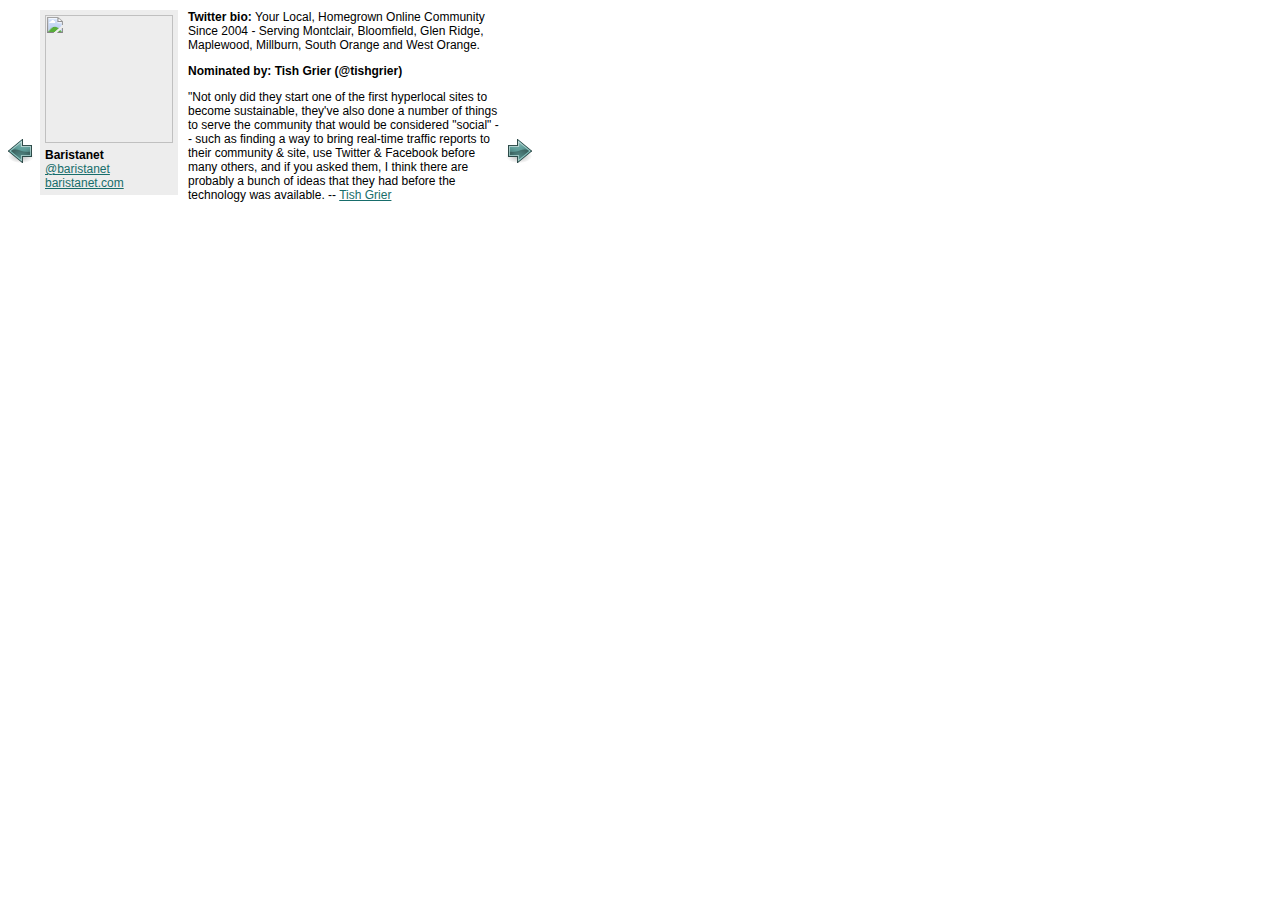
==== commit 491fd431: "Baristanet." ====
--- a/35influencers.html
+++ b/35influencers.html
@@ -13,7 +13,7 @@
  
 jQuery(document).ready(function() {
     // var randomStart = Math.floor(12*Math.random());
-    var randomStart = 26;    
+    var randomStart = 30;    
     $('a').attr('target', '_blank');
     jQuery('#mycarousel').jcarousel({
         scroll: 1,
@@ -425,6 +425,66 @@
     </div>
 </li>
 
+<li>
+    <div class="photo">
+        <img src="http://a3.twimg.com/profile_images/77279763/244x244me_reasonably_small.jpg" width="128" height="128" alt="" />
+        <p><strong>Jim Long</strong><br/>
+            <a href="http://www.twitter.com/newmediajim">@newmediajim</a><br/>
+            <a href="http://www.vergenewmedia.com">vergenewmedia.com</a>
+        </p>
+    </div>
+    <div class="text">
+<p><strong>Twitter bio: </strong>New media soul trapped in an old media body.</p>
+<p><strong>Nominated by: Barbara French (@bfr3nch)</strong></p>
+        <p>"He uses social media to show human side of breaking nat'l coverage." -- <a href="http://twitter.com/#!/bfr3nch/status/29016356042">Barbara French</a></p>
+    </div>
+</li>
+
+<li>
+    <div class="photo">
+        <img src="http://a3.twimg.com/profile_images/74817011/mbl_reasonably_small.jpg" width="128" height="128" alt="" />
+        <p><strong>Melissa Lyttle</strong><br/>
+            <a href="http://www.twitter.com/melissalyttle">@melissalyttle</a><br/>
+            <a href="http://www.thelifeofm.com">thelifeofm.com</a>
+        </p>
+    </div>
+    <div class="text">
+<p><strong>Twitter bio: </strong>Photojournalist.</p>
+<p><strong>Nominated by: Steve Myers (@myersnews)</strong> </p>
+        <p>"Shortly after I met her in 2007, I was on Facebook and 'poked' her. It elicited the same startled reaction as if I had seen her in the grocery store, walked up behind her and poked her. Some things aren't that different in social media I guess." -- <a href="http://www.facebook.com/notes.php?id=122407694453913&notes_tab=app_2347471856#!/note.php?note_id=427506036861">Steve Myers</a></p>
+    </div>
+</li>
+
+<li>
+    <div class="photo">
+        <img src="http://a1.twimg.com/profile_images/75250461/Wade-square_reasonably_small.jpg" width="128" height="128" alt="" />
+        <p><strong>Wade Kwon</strong><br/>
+            <a href="http://www.twitter.com/wadeontweets">@wadeontweets</a><br/>
+            <a href="http://wadeonbirmingham.com">wadeonbirmingham.com</a>
+        </p>
+    </div>
+    <div class="text">
+<p><strong>Twitter bio: </strong>Birmingham-based communications consultant. Plus, writer, editor, journalist, raconteur, teacher, gentleman. BirminghamBlogging.com, WadeKwon.com.</p>
+<p><strong>Nominated by: Dave Sharp (@davesharpontv)</strong> </p>
+        <p>"I nominate Birmingham's social media monster @WadeOnTweets as one of your 35 Influential People in Social Media." -- <a href="http://twitter.com/#!/davesharpontv/status/25234617480">Dave Sharp</a></p>
+    </div>
+</li>
+
+<li>
+    <div class="photo">
+        <img src="http://a3.twimg.com/profile_images/1128583087/gravatar1_reasonably_small.png" width="128" height="128" alt="" />
+        <p><strong>Baristanet</strong><br/>
+            <a href="http://www.twitter.com/baristanet">@baristanet</a><br/>
+            <a href="http://www.baristanet.com">baristanet.com</a>
+        </p>
+    </div>
+    <div class="text">
+<p><strong>Twitter bio: </strong>Your Local, Homegrown Online Community Since 2004 - Serving Montclair, Bloomfield, Glen Ridge, Maplewood, Millburn, South Orange and West Orange.</p>
+<p><strong>Nominated by: Tish Grier (@tishgrier)</strong> </p>
+        <p>"Not only did they start one of the first hyperlocal sites to become sustainable, they've also done a number of things to serve the community that would be considered "social" -- such as finding a way to bring real-time traffic reports to their community &amp; site, use Twitter &amp; Facebook before many others, and if you asked them, I think there are probably a bunch of ideas that they had before the technology was available. -- <a href="http://www.facebook.com/notes.php?id=122407694453913&notes_tab=app_2347471856#!/note.php?note_id=148311165208907&comments">Tish Grier</a></p>
+    </div>
+</li>
+
 <!--
 
 <li>
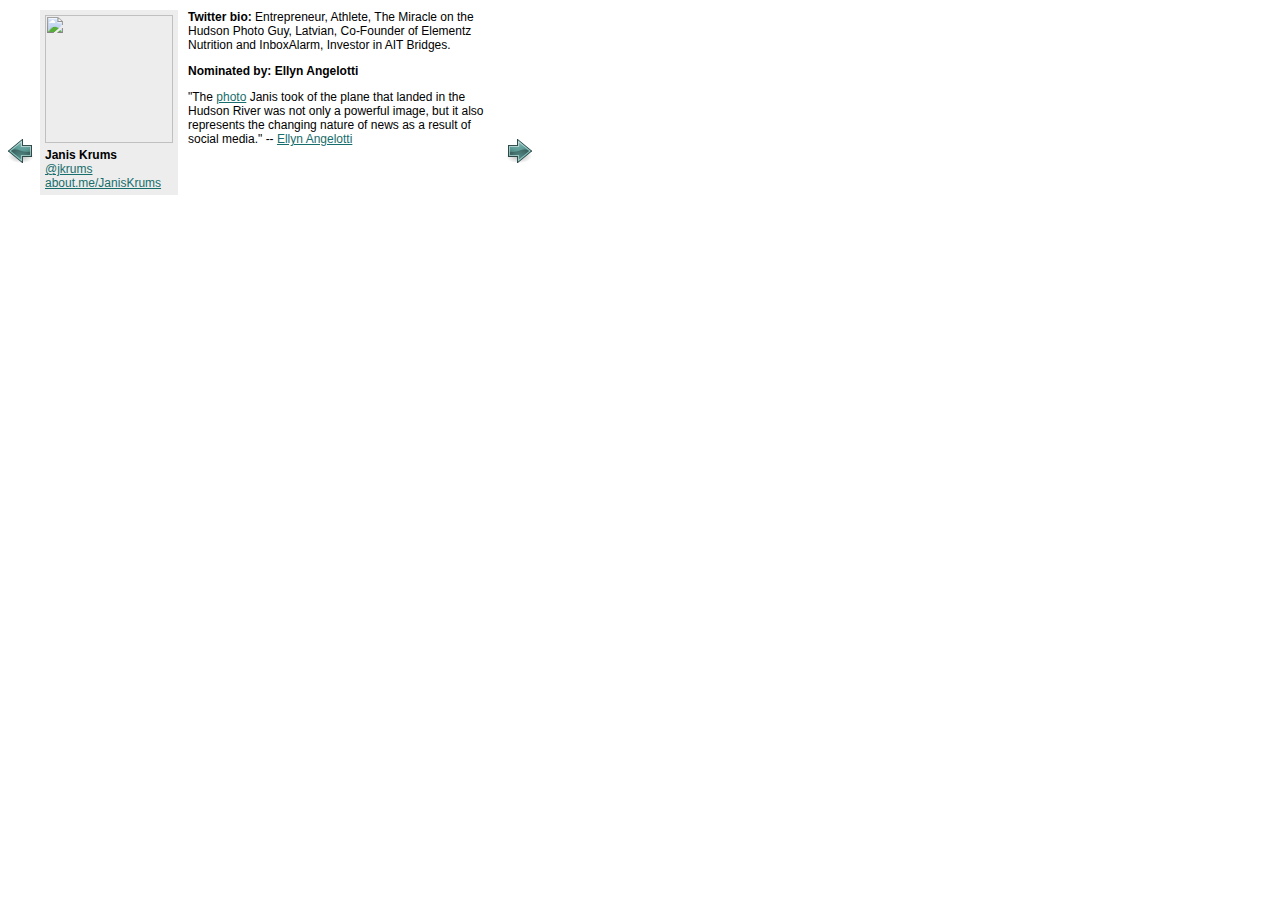
==== commit 1390ff81: "Janis." ====
--- a/35influencers.html
+++ b/35influencers.html
@@ -13,7 +13,7 @@
  
 jQuery(document).ready(function() {
     // var randomStart = Math.floor(12*Math.random());
-    var randomStart = 30;    
+    var randomStart = 31;    
     $('a').attr('target', '_blank');
     jQuery('#mycarousel').jcarousel({
         scroll: 1,
@@ -485,6 +485,21 @@
     </div>
 </li>
 
+<li>
+    <div class="photo">
+        <img src="http://a3.twimg.com/profile_images/1145596615/P1190085_2_2_reasonably_small.JPG" width="128" height="128" alt="" />
+        <p><strong>Janis Krums</strong><br/>
+            <a href="http://www.twitter.com/jkrums">@jkrums</a><br/>
+            <a href="http://www.about.me/JanisKrums">about.me/JanisKrums</a>
+        </p>
+    </div>
+    <div class="text">
+<p><strong>Twitter bio: </strong>Entrepreneur, Athlete, The Miracle on the Hudson Photo Guy, Latvian, Co-Founder of Elementz Nutrition and InboxAlarm, Investor in AIT Bridges.</p>
+<p><strong>Nominated by: Ellyn Angelotti</strong> </p>
+        <p>"The <a href="http://twitter.com/#!/jkrums/status/1121915133">photo</a> Janis took of the plane that landed in the Hudson River was not only a powerful image, but it also represents the changing nature of news as a result of social media." -- <a href="http://www.facebook.com/notes.php?id=122407694453913&notes_tab=app_2347471856#!/note.php?note_id=422518584332&comments">Ellyn Angelotti</a></p>
+    </div>
+</li>
+
 <!--
 
 <li>
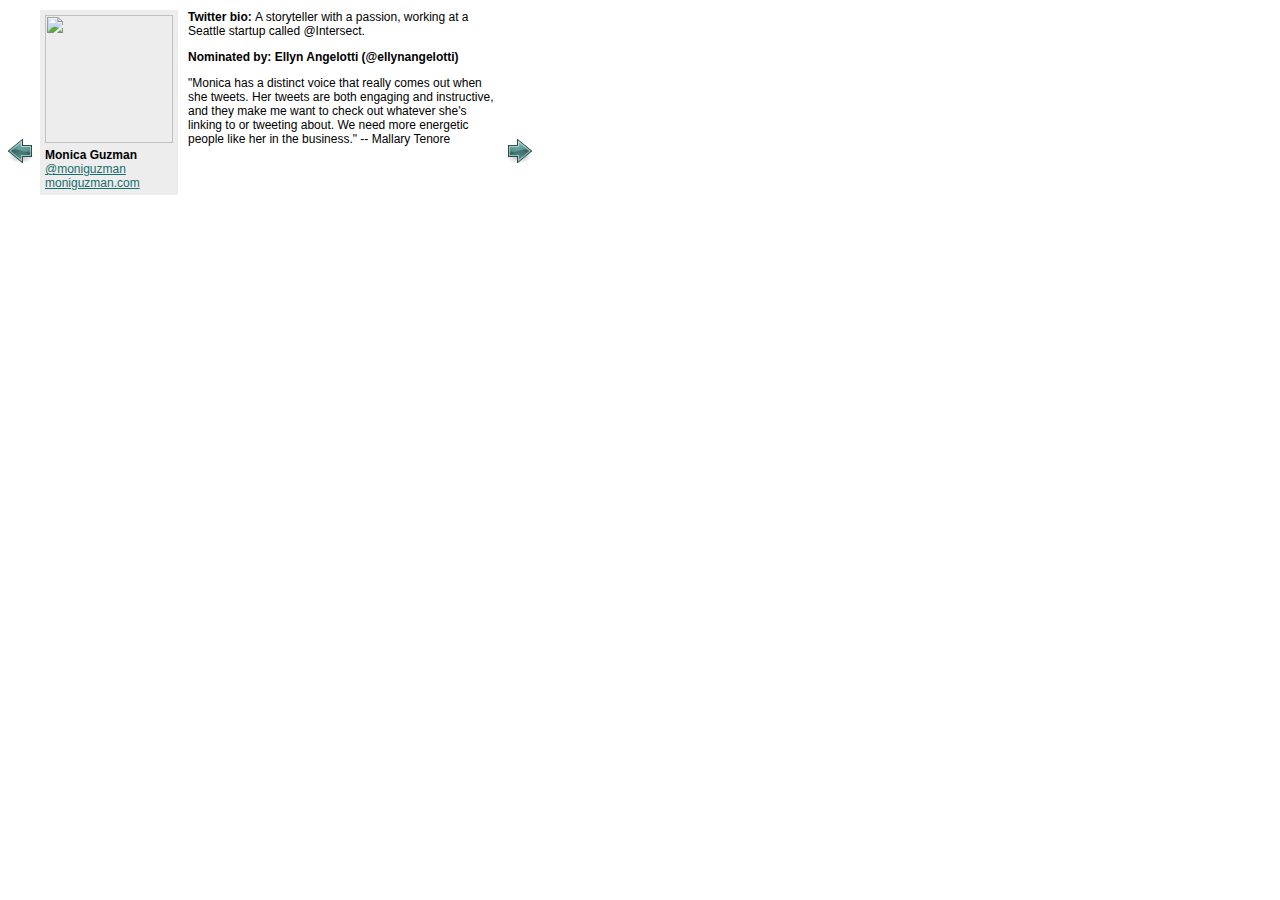
==== commit 16f678de: "Monica Guzman." ====
--- a/35influencers.html
+++ b/35influencers.html
@@ -13,7 +13,7 @@
  
 jQuery(document).ready(function() {
     // var randomStart = Math.floor(12*Math.random());
-    var randomStart = 31;    
+    var randomStart = 32;    
     $('a').attr('target', '_blank');
     jQuery('#mycarousel').jcarousel({
         scroll: 1,
@@ -382,7 +382,7 @@
 
 <li>
     <div class="photo">
-        <img src="http://t1.gstatic.com/images?q=tbn:ANd9GcQ57kpCNXSp1ffPPRPc2YaFk-vdByFOrFkMHQcqz7e_zi6-nFk&t=1&usg=__U4Fu6MioB2sUGV5X-K-Bs319Nvg=" width="128" height="128" alt="" />
+        <img src="http://pavingparadise.s3.amazonaws.com/author_matthew_waite.jpg" width="128" alt="" />
         <p><strong>Matt Waite</strong><br/>
             <a href="http://www.twitter.com/mattwaite">@mattwaite</a><br/>
             <a href="http://www.mattwaite.com/">mattwaite.com</a>
@@ -500,6 +500,21 @@
     </div>
 </li>
 
+<li>
+    <div class="photo">
+        <img src="http://a1.twimg.com/profile_images/934435989/twittermonica_reasonably_small.jpg" width="128" height="128" alt="" />
+        <p><strong>Monica Guzman</strong><br/>
+            <a href="http://www.twitter.com/moniguzman">@moniguzman</a><br/>
+            <a href="http://moniguzman.com">moniguzman.com</a>
+        </p>
+    </div>
+    <div class="text">
+<p><strong>Twitter bio: </strong>A storyteller with a passion, working at a Seattle startup called @Intersect.</p>
+<p><strong>Nominated by: Ellyn Angelotti (@ellynangelotti)</strong> </p>
+        <p>"Monica has a distinct voice that really comes out when she tweets. Her tweets are both engaging and instructive, and they make me want to check out whatever she's linking to or tweeting about. We need more energetic people like her in the business." -- Mallary Tenore</p>
+    </div>
+</li>
+
 <!--
 
 <li>
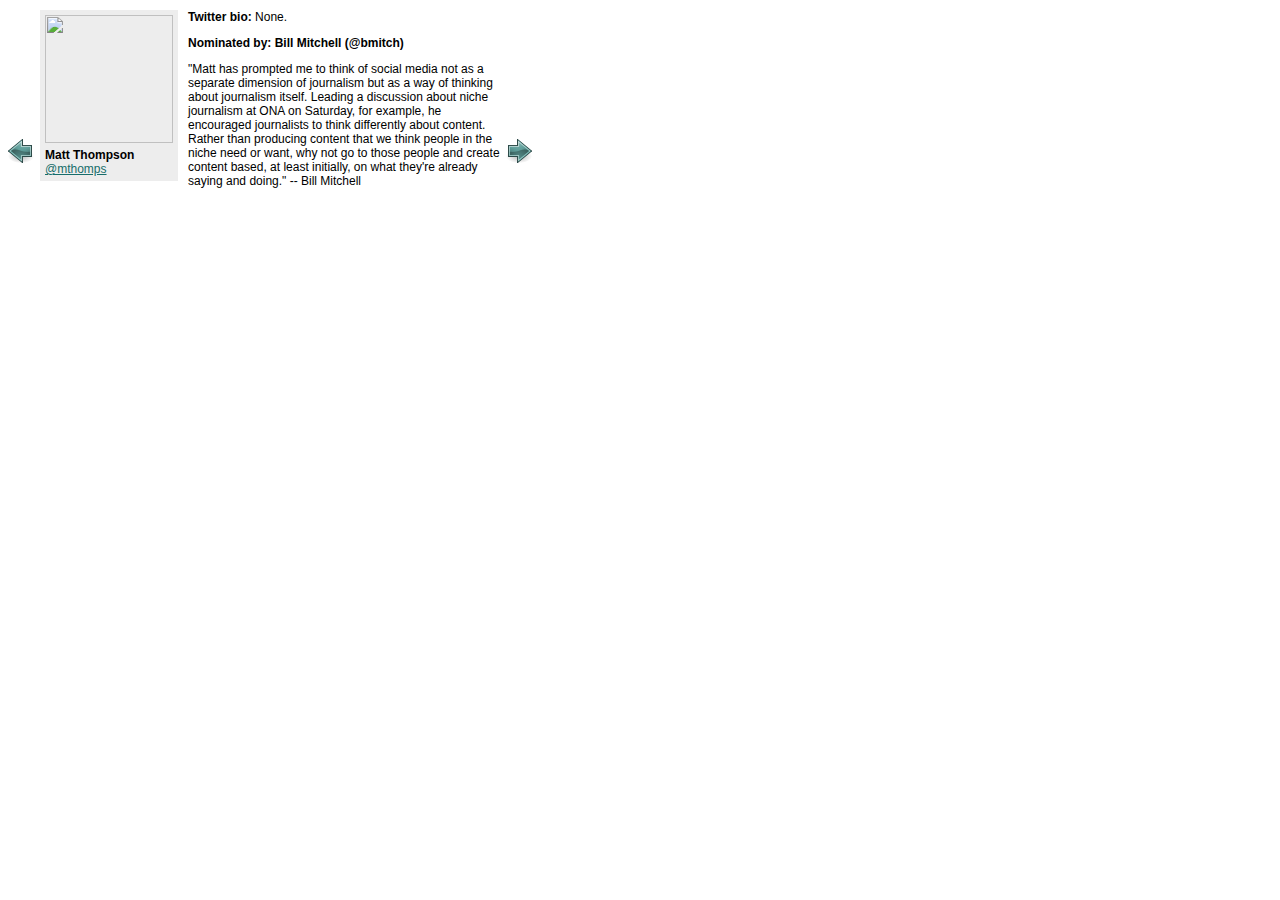
==== commit 97a56584: "Matt Thompson." ====
--- a/35influencers.html
+++ b/35influencers.html
@@ -13,7 +13,7 @@
  
 jQuery(document).ready(function() {
     // var randomStart = Math.floor(12*Math.random());
-    var randomStart = 32;    
+    var randomStart = 33;    
     $('a').attr('target', '_blank');
     jQuery('#mycarousel').jcarousel({
         scroll: 1,
@@ -515,24 +515,19 @@
     </div>
 </li>
 
-<!--
-
-<li>
-    <div class="photo">
-        <img src="IMAGEURL" width="128" height="128" alt="" />
-        <p><strong>NAME</strong><br/>
-            <a href="http://www.twitter.com/HANDLE">@HANDLE</a><br/>
-            <a href="WEBSITE">website</a>
-        </p>
-    </div>
-    <div class="text">
-<p><strong>Twitter bio: </strong></p>
-<p><strong> Nominated by Craig Kanalley (@ckanal) and Mandy Jenkins (@mjenkins)</strong> </p>
-        <p>BLAH BLAH dashdash <a href="NOMINATEURL">NOMINATOR</a></p>
-    </div>
-</li>
-
--->
+<li>
+    <div class="photo">
+        <img src="http://a0.twimg.com/profile_images/52375832/anniv-matt_reasonably_small.jpg" width="128" height="128" alt="" />
+        <p><strong>Matt Thompson</strong><br/>
+            <a href="http://www.twitter.com/mthomps">@mthomps</a><br/>
+        </p>
+    </div>
+    <div class="text">
+<p><strong>Twitter bio: </strong>None.</p>
+<p><strong>Nominated by: Bill Mitchell (@bmitch)</strong> </p>
+        <p>"Matt has prompted me to think of social media not as a separate dimension of journalism but as a way of thinking about journalism itself. Leading a discussion about niche journalism at ONA on Saturday, for example, he encouraged journalists to think differently about content. Rather than producing content that we think people in the niche need or want, why not go to those people and create content based, at least initially, on what they're already saying and doing." -- Bill Mitchell</p>
+    </div>
+</li>
 
 </ul> 
 
